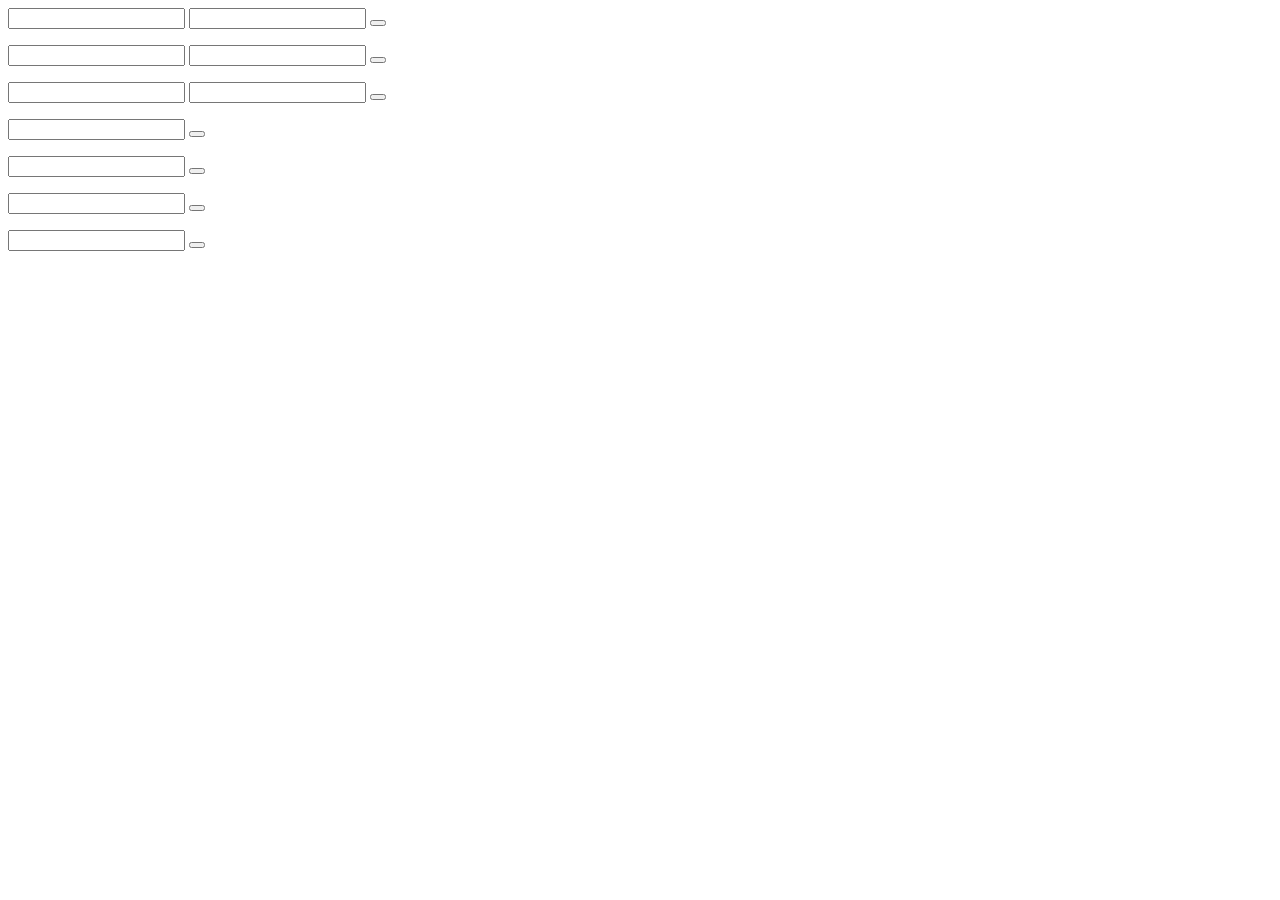
==== Tp9/index.html @ a66e4804 "5/10" ====
<!DOCTYPE html>
<html lang="en">
<head>
    <meta charset="UTF-8">
    <meta name="viewport" content="width=device-width, initial-scale=1.0">
    <title>Document</title>
</head>
<body>
    <!--Actividad 1-->
    <input type="number" id="input1">
    <input type="number" id="input2">
    <button id="btn1"></button>
    <p id="p1"></p>

    <!--Actividad 2-->
    <input type="number" id="input3">
    <input type="number" id="input4">
    <button id="btn2"></button>
    <p id="p2"></p>

    <!--Actividad 3-->
    <input type="number" id="input5">
    <input type="number" id="input6">
    <button id="btn3"></button>
     <p id="p3"></p>

    <!--Actividad 4-->
    <input type="number" id="input4">
    <button id="btn4"></button>
     <p id="p4"></p>

    <!--Actividad 5-->
    <input type="number" id="input5">
    <button id="btn5"></button>
     <p id="p5"></p>

    <!--Actividad 6-->
    <input type="number" id="input6">
    <button id="btn6"></button>
     <p id="p6"></p>

    <!--Actividad 7-->
    <input type="number" id="input7">
    <button id="btn7"></button>
     <p id="p7"></p>
</body>
</html>
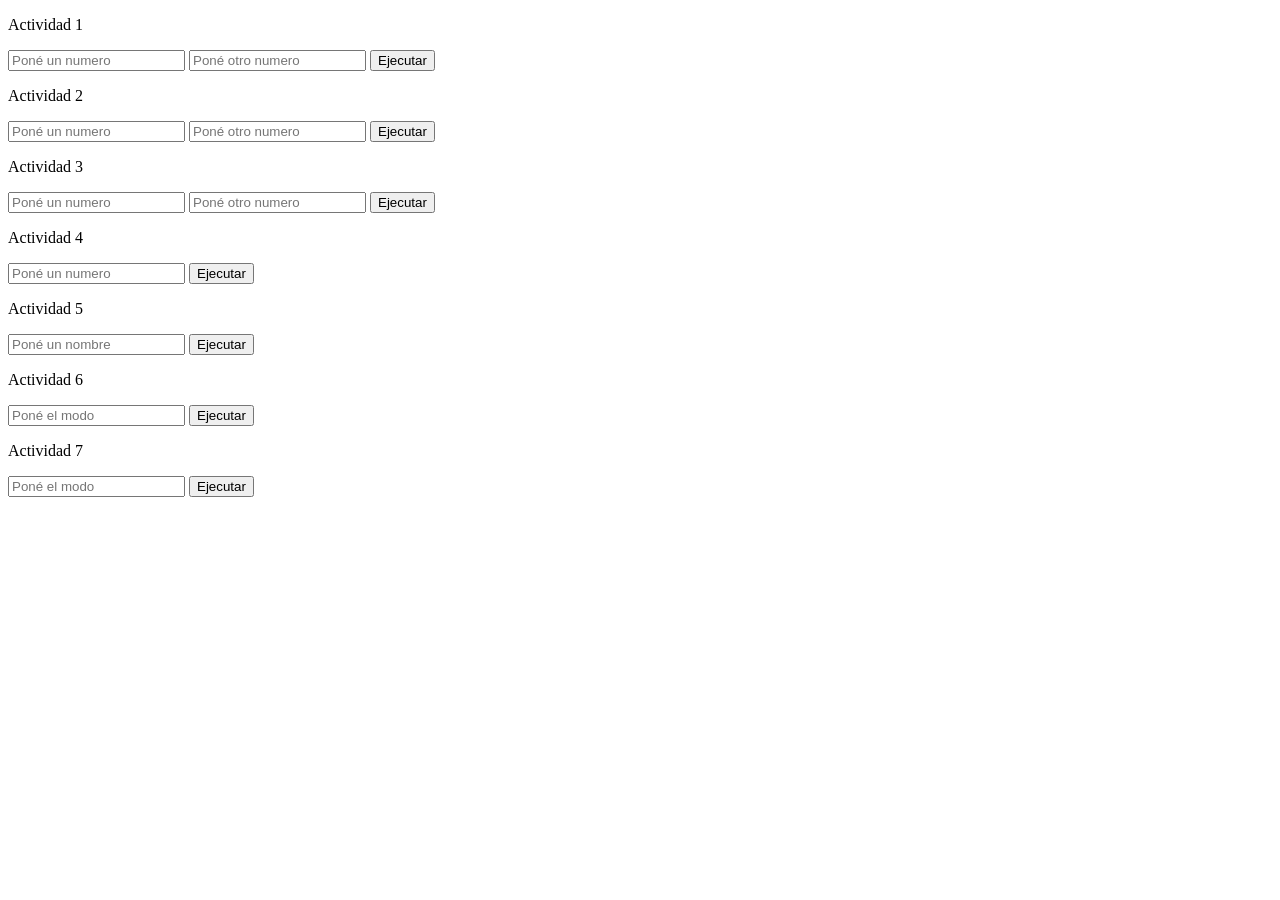
==== commit 3d464f7b: "8/10" ====
--- a/Tp9/index.html
+++ b/Tp9/index.html
@@ -4,44 +4,46 @@
     <meta charset="UTF-8">
     <meta name="viewport" content="width=device-width, initial-scale=1.0">
     <title>Document</title>
+    <link rel="stylesheet" href="style.css">
 </head>
 <body>
-    <!--Actividad 1-->
-    <input type="number" id="input1">
-    <input type="number" id="input2">
-    <button id="btn1"></button>
-    <p id="p1"></p>
+   <!--Actividad 1-->
+    <p id="p1">Actividad 1</p>
+    <input type="number" id="inp1" placeholder="Poné un numero">
+    <input type="number" id="inp1b" placeholder="Poné otro numero">
+    <button id="btn1">Ejecutar</button>
 
-    <!--Actividad 2-->
-    <input type="number" id="input3">
-    <input type="number" id="input4">
-    <button id="btn2"></button>
-    <p id="p2"></p>
+      <!--Actividad 2-->
+    <p id="p2">Actividad 2</p>
+    <input type="number" id="inp2" placeholder="Poné un numero">
+    <input type="number" id="inp2b" placeholder="Poné otro numero">
+    <button id="btn2">Ejecutar</button>
 
-    <!--Actividad 3-->
-    <input type="number" id="input5">
-    <input type="number" id="input6">
-    <button id="btn3"></button>
-     <p id="p3"></p>
+      <!--Actividad 3-->
+    <p id="p3">Actividad 3</p>
+    <input type="number" id="inp3" placeholder="Poné un numero">
+    <input type="number" id="inp3b" placeholder="Poné otro numero">
+    <button id="btn3">Ejecutar</button>
 
-    <!--Actividad 4-->
-    <input type="number" id="input4">
-    <button id="btn4"></button>
-     <p id="p4"></p>
+      <!--Actividad 4-->
+    <p id="p4">Actividad 4</p>
+    <input type="number" id="inp4" placeholder="Poné un numero">
+    <button id="btn4">Ejecutar</button>
 
-    <!--Actividad 5-->
-    <input type="number" id="input5">
-    <button id="btn5"></button>
-     <p id="p5"></p>
+      <!--Actividad 5-->
+    <p id="p5">Actividad 5</p>
+    <input type="text" id="inp5" placeholder="Poné un nombre">
+    <button id="btn5">Ejecutar</button>
 
-    <!--Actividad 6-->
-    <input type="number" id="input6">
-    <button id="btn6"></button>
-     <p id="p6"></p>
+      <!--Actividad 6-->
+    <p id="p6">Actividad 6</p>
+    <input type="text" id="inp6" placeholder="Poné el modo">
+    <button id="btn6">Ejecutar</button>
 
-    <!--Actividad 7-->
-    <input type="number" id="input7">
-    <button id="btn7"></button>
-     <p id="p7"></p>
+      <!--Actividad 7-->
+    <p id="p7">Actividad 7</p>
+    <input type="text" id="inp7" placeholder="Poné el modo">
+    <button id="btn7">Ejecutar</button>
 </body>
+<script src="app.js"></script>
 </html>
